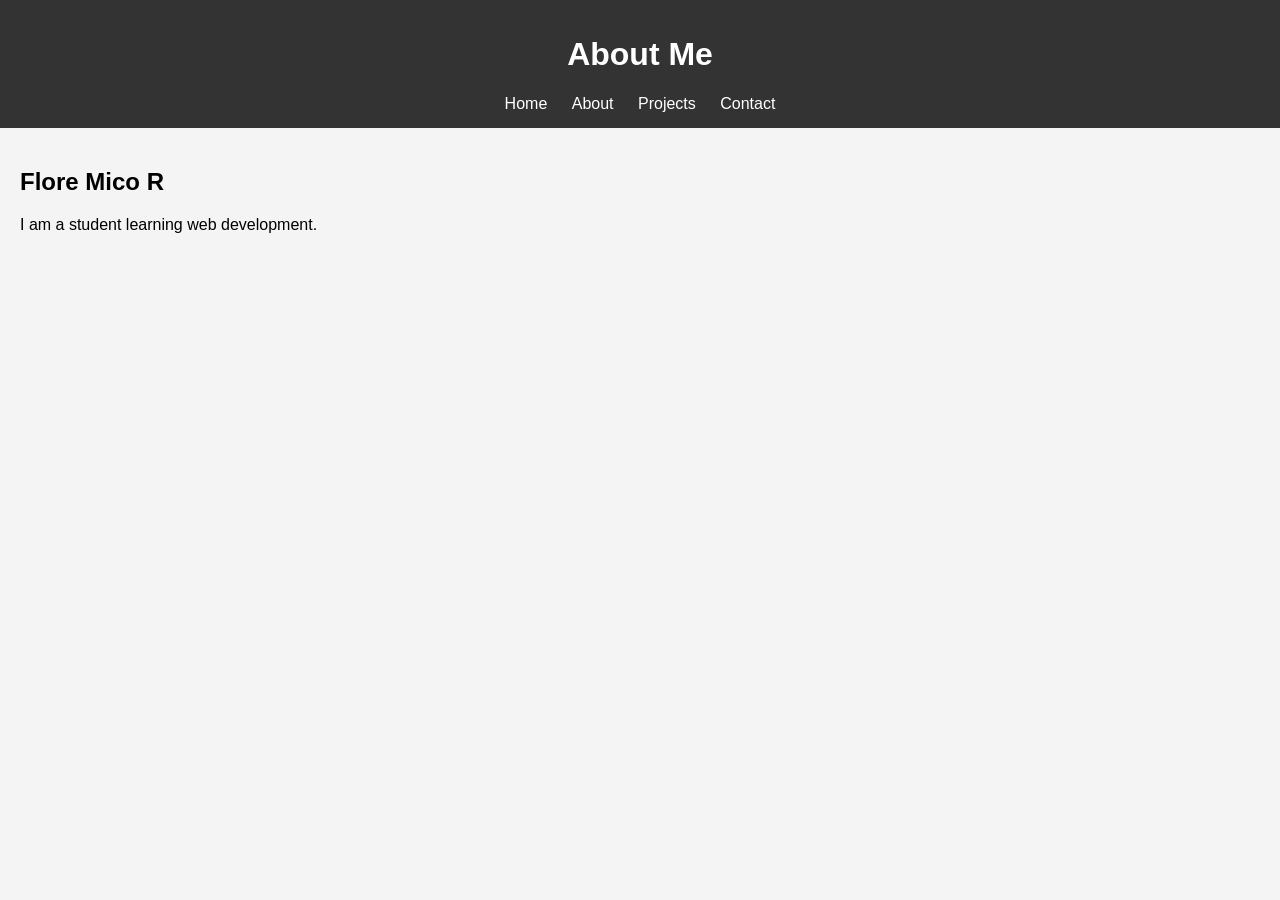
==== about.html @ 8034fd93 "mico" ====
<!DOCTYPE html>
<html lang="en">
<head>
    <title>About Me</title>
    <link rel="stylesheet" href="style.css">
</head>
<body>

<header>
    <h1>About Me</h1>
    <nav>
        <a href="index.html">Home</a>
        <a href="about.html">About</a>
        <a href="projects.html">Projects</a>
        <a href="contact.html">Contact</a>
    </nav>
</header>

<section>
    <h2>Flore Mico R</h2>
    <p>I am a student learning web development.</p>
</section>

</body>
</html>
---- style.css ----
body {
    font-family: Arial;
    margin: 0;
    background-color: #f4f4f4;
}

header {
    background: #333;
    color: white;
    padding: 15px;
    text-align: center;
}

nav a {
    color: white;
    margin: 10px;
    text-decoration: none;
}

nav a:hover {
    color: yellow;
}

section {
    padding: 20px;
}
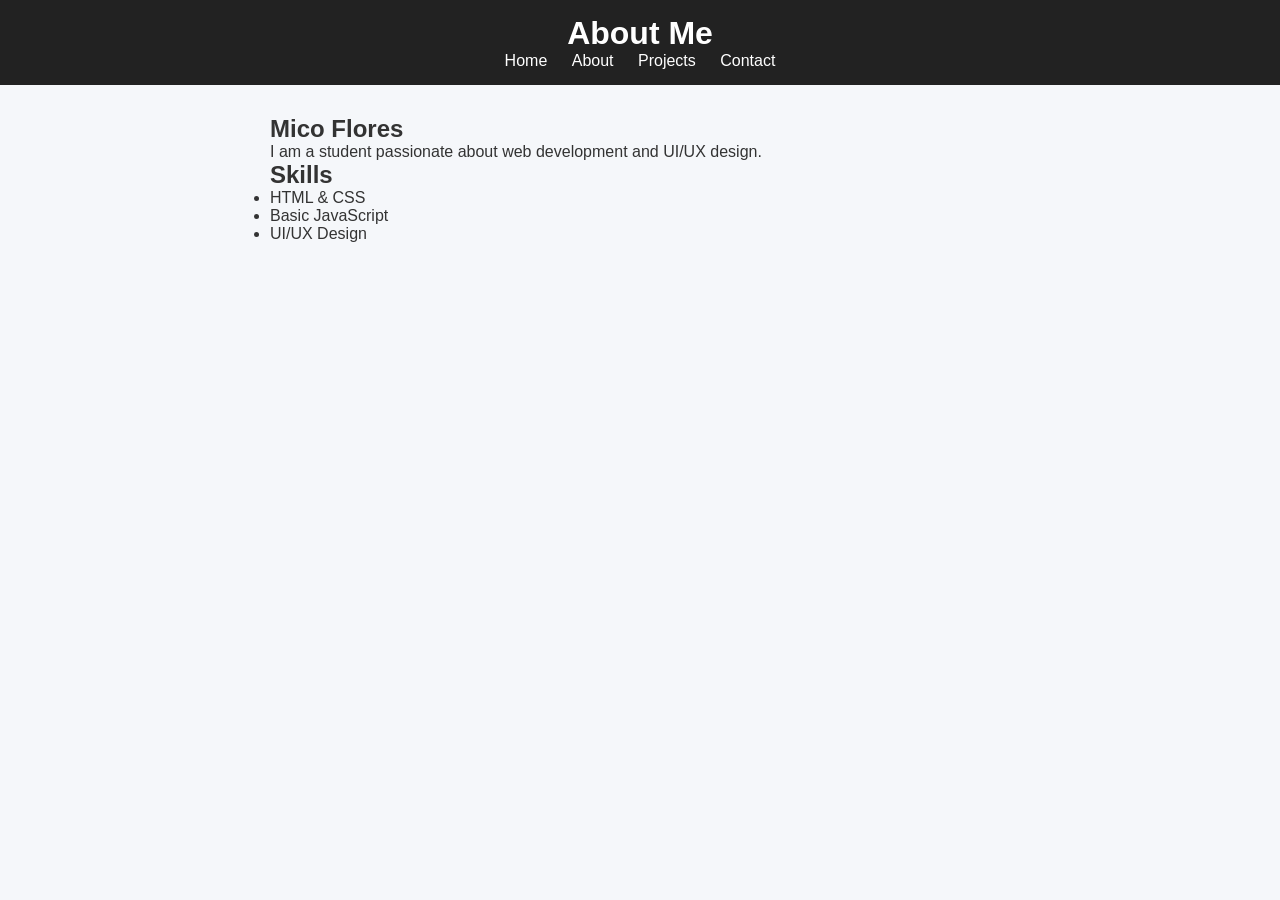
==== commit 98e19b7d: "Add files via upload" ====
--- a/about.html
+++ b/about.html
@@ -1,24 +1,32 @@
 <!DOCTYPE html>
 <html lang="en">
 <head>
-    <title>About Me</title>
-    <link rel="stylesheet" href="style.css">
+  <meta charset="UTF-8">
+  <title>About</title>
+  <link rel="stylesheet" href="style.css">
 </head>
 <body>
 
 <header>
-    <h1>About Me</h1>
-    <nav>
-        <a href="index.html">Home</a>
-        <a href="about.html">About</a>
-        <a href="projects.html">Projects</a>
-        <a href="contact.html">Contact</a>
-    </nav>
+  <h1>About Me</h1>
+  <nav>
+    <a href="index.html">Home</a>
+    <a href="about.html">About</a>
+    <a href="projects.html">Projects</a>
+    <a href="contact.html">Contact</a>
+  </nav>
 </header>
 
-<section>
-    <h2>Flore Mico R</h2>
-    <p>I am a student learning web development.</p>
+<section class="content">
+  <h2>Mico Flores</h2>
+  <p>I am a student passionate about web development and UI/UX design.</p>
+
+  <h2>Skills</h2>
+  <ul>
+    <li>HTML & CSS</li>
+    <li>Basic JavaScript</li>
+    <li>UI/UX Design</li>
+  </ul>
 </section>
 
 </body>
--- a/style.css
+++ b/style.css
@@ -1,26 +1,106 @@
-body {
-    font-family: Arial;
-    margin: 0;
-    background-color: #f4f4f4;
+* {
+  margin: 0;
+  padding: 0;
+  box-sizing: border-box;
+  font-family: Arial, sans-serif;
 }
 
+body {
+  background: #f5f7fa;
+  color: #333;
+}
+
+/* HEADER */
 header {
-    background: #333;
-    color: white;
-    padding: 15px;
-    text-align: center;
+  background: #222;
+  color: white;
+  padding: 15px;
+  text-align: center;
 }
 
 nav a {
-    color: white;
-    margin: 10px;
-    text-decoration: none;
+  color: white;
+  margin: 0 10px;
+  text-decoration: none;
+  transition: 0.3s;
 }
 
 nav a:hover {
-    color: yellow;
+  color: #00adb5;
 }
 
-section {
-    padding: 20px;
+/* HERO */
+.hero {
+  text-align: center;
+  padding: 50px;
+}
+
+.hero img {
+  width: 150px;
+  border-radius: 50%;
+  margin-bottom: 15px;
+}
+
+/* CONTENT */
+.content {
+  padding: 30px;
+  max-width: 800px;
+  margin: auto;
+}
+
+/* PROJECT CARDS */
+.projects {
+  display: flex;
+  gap: 20px;
+  padding: 30px;
+  justify-content: center;
+}
+
+.card {
+  background: white;
+  padding: 20px;
+  width: 200px;
+  border-radius: 10px;
+  box-shadow: 0 4px 10px rgba(0,0,0,0.1);
+  transition: 0.3s;
+}
+
+.card:hover {
+  transform: scale(1.05);
+}
+
+/* CONTACT FORM */
+.contact-form {
+  display: flex;
+  flex-direction: column;
+  gap: 10px;
+}
+
+.contact-form input,
+.contact-form textarea {
+  padding: 10px;
+  border-radius: 5px;
+  border: 1px solid #ccc;
+}
+
+.contact-form button {
+  background: #00adb5;
+  color: white;
+  padding: 10px;
+  border: none;
+  border-radius: 5px;
+  cursor: pointer;
+}
+
+.contact-form button:hover {
+  background: #007b83;
+}
+
+/* FOOTER */
+footer {
+  text-align: center;
+  padding: 15px;
+  background: #222;
+  color: white;
+  margin-top: 20px;
 }
